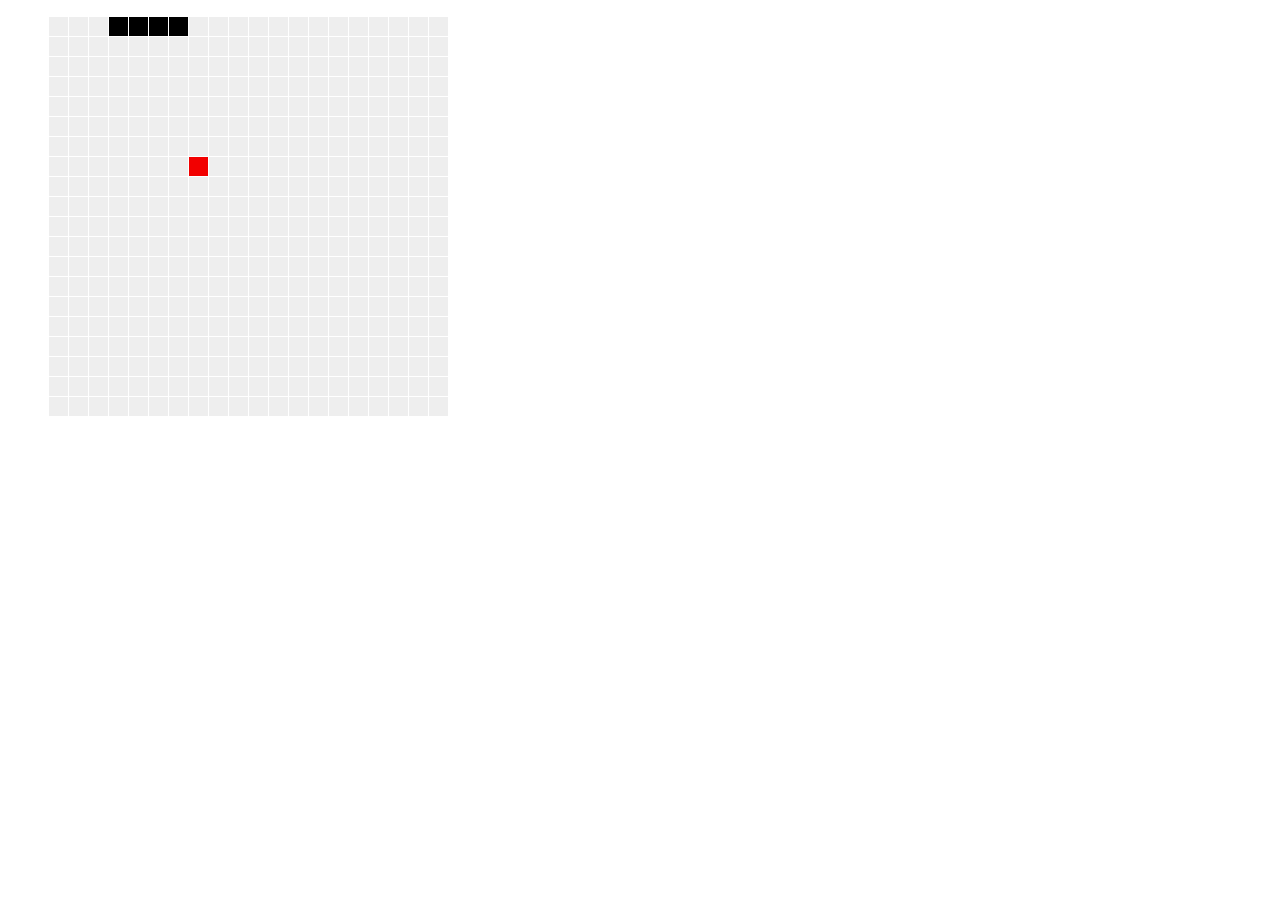
==== html/index.html @ df8d70b1 "initial commit" ====
<!DOCTYPE html>
<html>
  <head>
    <meta charset="utf-8">
    <title></title>
    <link rel="stylesheet" href="../css/snake.css">
  </head>
  <body>
    <script src="../js/utils/keymaster.js"></script>
    <script src="../js/utils/array.js"></script>
    <script src="../js/snake.js"></script>
    <script src="../js/snake-view.js"></script>
    <script src="https://ajax.googleapis.com/ajax/libs/jquery/1.11.3/jquery.min.js"></script>

    <script>
      $(function () {
        var game = new Game.Snake();
        var $board = $('.board')

        var view = new Game.View(game, $board)
      })
    </script>

    <figure class="board group"></figure>

  </body>
</html>
---- css/snake.css ----
.board {
  height: 400px;
  width: 400px;
}

.group:after {
  content: "";
  clear: both;
  display: block;
}

.empty {
  float: left;
  position: relative;
  background-color: #eee;
  box-sizing: border-box;
  border-left: 1px solid #fff;
  border-top: 1px solid #fff;
  height: 20px;
  width: 20px;
}

.display {
  background-color: #000;
}

.apple {
  background-color: #f20000;
}
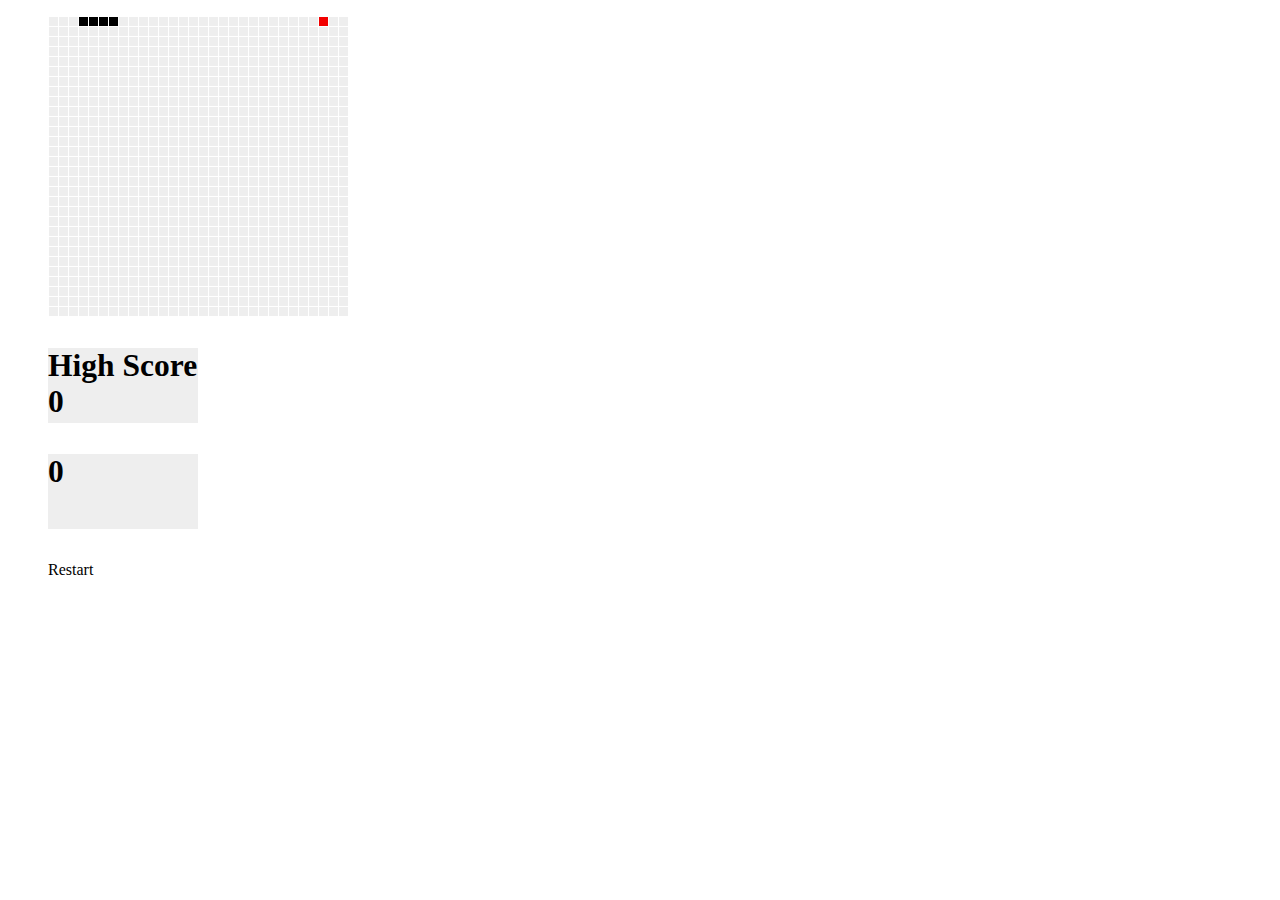
==== commit 89419d53: "Finish basic functionality" ====
--- a/html/index.html
+++ b/html/index.html
@@ -16,12 +16,21 @@
       $(function () {
         var game = new Game.Snake();
         var $board = $('.board')
+        var $score = $('.current-score')
+        var $highScore = $('.last-high')
 
-        var view = new Game.View(game, $board)
+        var view = new Game.View(game, $board, $score, $highScore)
       })
     </script>
 
     <figure class="board group"></figure>
+    <figure class="high-score">
+      High Score
+      <div class="last-high">0</div>
+    </figure>
+    <figure class="current-score"></figure>
+    <figure class="restart">Restart</figure>
+
 
   </body>
 </html>
--- a/css/snake.css
+++ b/css/snake.css
@@ -1,7 +1,7 @@
 
 .board {
-  height: 400px;
-  width: 400px;
+  height: 300px;
+  width: 300px;
 }
 
 .group:after {
@@ -17,8 +17,8 @@
   box-sizing: border-box;
   border-left: 1px solid #fff;
   border-top: 1px solid #fff;
-  height: 20px;
-  width: 20px;
+  height: 10px;
+  width: 10px;
 }
 
 .display {
@@ -28,3 +28,21 @@
 .apple {
   background-color: #f20000;
 }
+
+.high-score {
+  height: 75px;
+  width: 150px;
+  background-color: #eee;
+  font-size: 197%;
+  font-weight: bold;
+  color: black;
+}
+
+.current-score {
+  height: 75px;
+  width: 150px;
+  background-color: #eee;
+  font-size: 197%;
+  font-weight: bold;
+  color: black;
+}
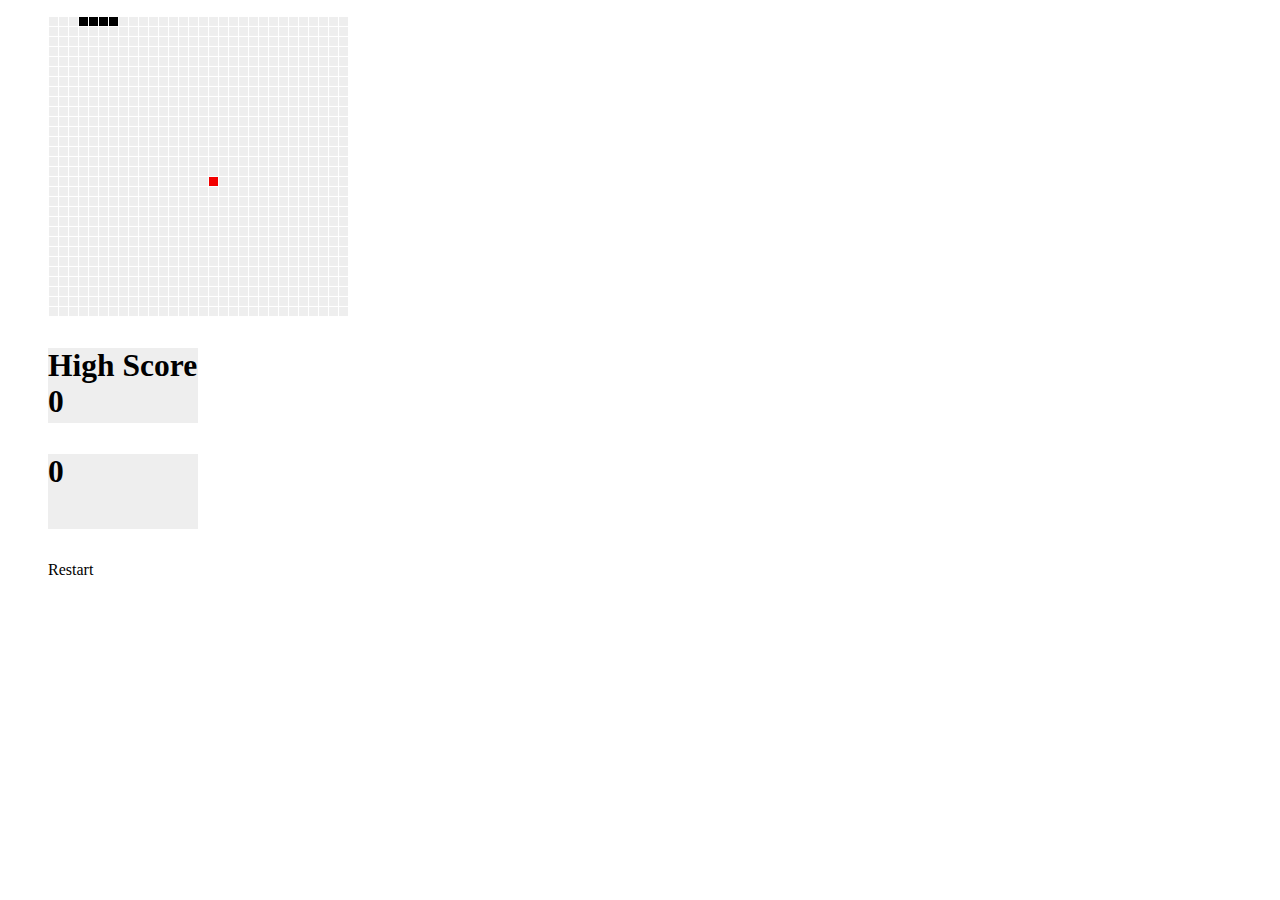
==== commit 4302cba3: "add cookies'" ====
--- a/html/index.html
+++ b/html/index.html
@@ -8,6 +8,7 @@
   <body>
     <script src="../js/utils/keymaster.js"></script>
     <script src="../js/utils/array.js"></script>
+    <script src="../js/utils/jscookie.js"></script>
     <script src="../js/snake.js"></script>
     <script src="../js/snake-view.js"></script>
     <script src="https://ajax.googleapis.com/ajax/libs/jquery/1.11.3/jquery.min.js"></script>
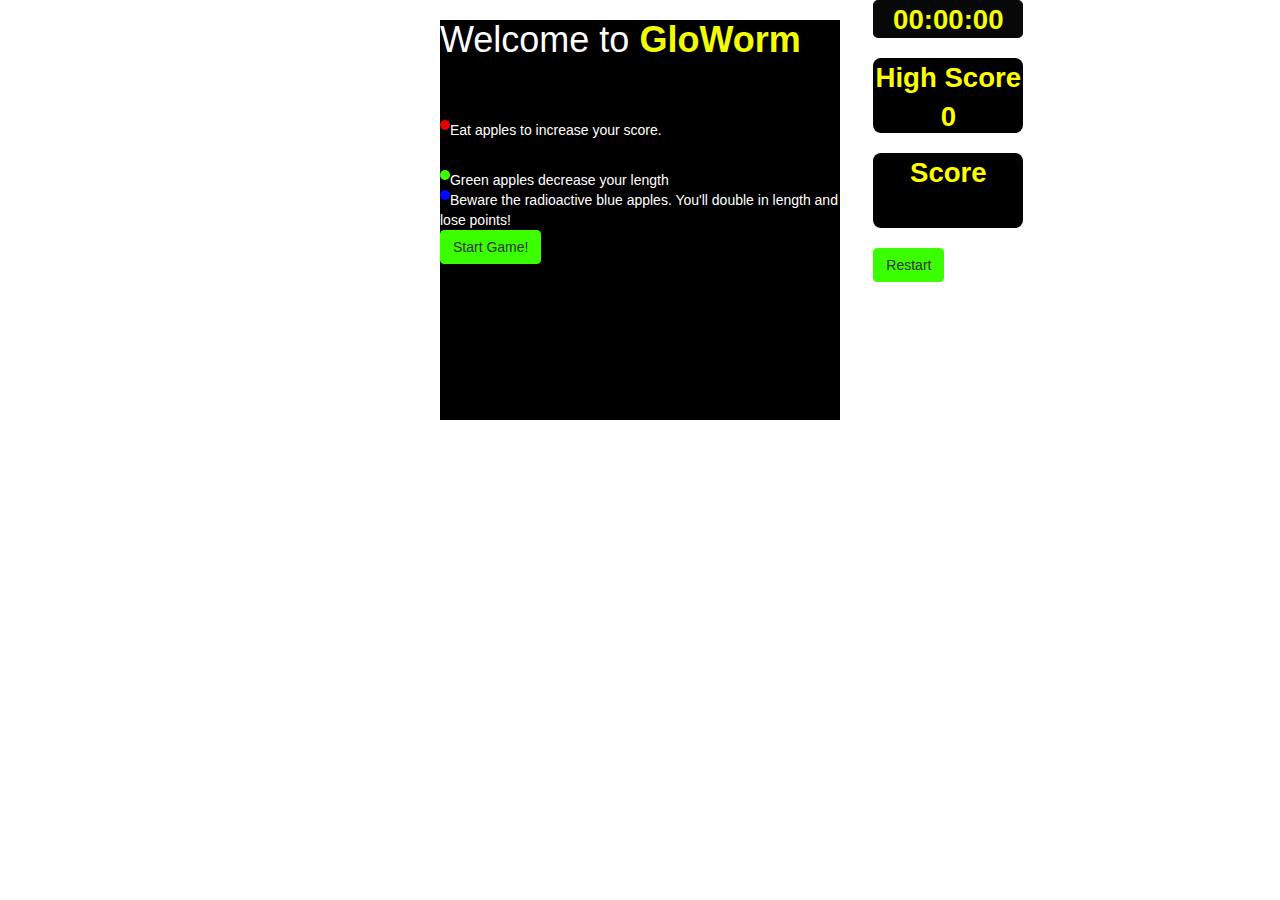
==== commit 81d6fb17: "Add transitions" ====
--- a/html/index.html
+++ b/html/index.html
@@ -12,6 +12,14 @@
     <script src="../js/snake.js"></script>
     <script src="../js/snake-view.js"></script>
     <script src="https://ajax.googleapis.com/ajax/libs/jquery/1.11.3/jquery.min.js"></script>
+    <!-- Latest compiled and minified CSS -->
+    <link rel="stylesheet" href="https://maxcdn.bootstrapcdn.com/bootstrap/3.3.5/css/bootstrap.min.css">
+
+    <!-- Optional theme -->
+    <!-- <link rel="stylesheet" href="https://maxcdn.bootstrapcdn.com/bootstrap/3.3.5/css/bootstrap-theme.min.css"> -->
+
+    <!-- Latest compiled and minified JavaScript -->
+    <script src="https://maxcdn.bootstrapcdn.com/bootstrap/3.3.5/js/bootstrap.min.js"></script>
 
     <script>
       $(function () {
@@ -23,15 +31,37 @@
         var view = new Game.View(game, $board, $score, $highScore)
       })
     </script>
-
-    <figure class="board group"></figure>
-    <figure class="high-score">
-      High Score
-      <div class="last-high">0</div>
-    </figure>
-    <figure class="current-score"></figure>
-    <figure class="restart">Restart</figure>
-
-
+    <!-- <div class='row snake-header'></div> -->
+    <div class='row game'>
+      <div class='col-md-4'></div>
+      <div class='col-md-4 game'>
+        <figure class="board">
+          <h1> Welcome to <b class='title'> GloWorm </b> </h1><br><br>
+          <p><div class="empty apple"></div>Eat apples to increase your score.</p> <br>
+          <div class="empty power-up"></div> Green apples decrease your length <br>
+          <div class="empty bad-apple"></div> Beware the radioactive blue apples.  You'll double in length and lose points! <br>
+          <button class="btn btn-default restart">Start Game!</button>
+        </figure>
+      </div>
+      <div class='col-md-4 scores'>
+        <figure class="timer">
+          <div class="clock">
+          <span class="minutes">00</span>:<span class="seconds">00</span>:<span class='milliseconds'>0</span>0
+          </div>
+        </figure>
+        <br>
+        <figure class="high-score">
+          High Score
+          <div class="last-high">0</div>
+        </figure>
+        <br>
+        <figure class="score">
+          Score
+          <div class='current-score'></div>
+        </figure>
+        <br>
+        <button class="btn btn-default restart">Restart</button>
+      </div>
+    </div>
   </body>
 </html>
--- a/css/snake.css
+++ b/css/snake.css
@@ -1,48 +1,120 @@
+
+body {
+  overflow-x: hidden;
+}
 
 .board {
-  height: 300px;
-  width: 300px;
+  height: 400px;
+  width: 400px;
+  background-color: black;
+  color: white;
+  display: block;
+  margin: auto;
+}
+
+.snake-header {
+  height: 40px;
 }
 
 .group:after {
   content: "";
   clear: both;
-  display: block;
+  display: inline-block;
+}
+
+b.title {
+  color: rgb(242, 255, 0);
+}
+
+.title {
+  margin: auto;
 }
 
 .empty {
   float: left;
   position: relative;
-  background-color: #eee;
+  background-color: rgb(0, 0, 0);
   box-sizing: border-box;
-  border-left: 1px solid #fff;
-  border-top: 1px solid #fff;
+  /*border-left: 1px solid #fff;
+  border-top: 1px solid #fff;*/
   height: 10px;
   width: 10px;
 }
 
 .display {
-  background-color: #000;
+  background-color: rgb(242, 255, 0);
 }
 
 .apple {
-  background-color: #f20000;
+  background-color: rgb(231, 0, 0);
+  border-radius: 5px;
+}
+
+.bad-apple {
+  background-color: #000aff;
+  border-radius: 5px;
+}
+
+.power-up {
+  background-color: #3bff00;
+  border-radius: 5px;
 }
 
 .high-score {
   height: 75px;
+  /*border: 2px solid #000aff;*/
+  border-radius: 8px;
   width: 150px;
-  background-color: #eee;
+  background-color: black;
   font-size: 197%;
   font-weight: bold;
-  color: black;
+  color: yellow;
+  text-align: center;
 }
 
-.current-score {
+.score {
   height: 75px;
+  /*border: 2px solid rgb(231, 0, 0);*/
+  border-radius: 8px;
   width: 150px;
-  background-color: #eee;
+  background-color: black;
   font-size: 197%;
   font-weight: bold;
-  color: black;
+  color: yellow;
+  text-align: center;
 }
+
+.stats {
+  display: block;
+  opacity: 0;
+  float: left;
+}
+
+.stats.show {
+  -webkit-transition: opacity 2.0s ease-in;
+  -moz-transition: opacity 2.0s ease-in;
+  -o-transition: opacity 2.0s ease-in;
+  opacity: 1;
+}
+
+.timer {
+    text-align: center;
+    height: 37.5px;
+    /* border: 2px solid #3bff00; */
+    border-radius: 5px;
+    width: 150px;
+    background-color: #080808;
+    font-size: 197%;
+    font-weight: bold;
+    color: #F2FF00;
+}
+
+.btn-default.restart {
+  background-color: #3bff00;
+  border-color: #3bff00;
+}
+
+.btn-default.restart:hover {
+  background-color: rgb(231, 0, 0);
+  border-color: rgb(231, 0, 0);
+}
